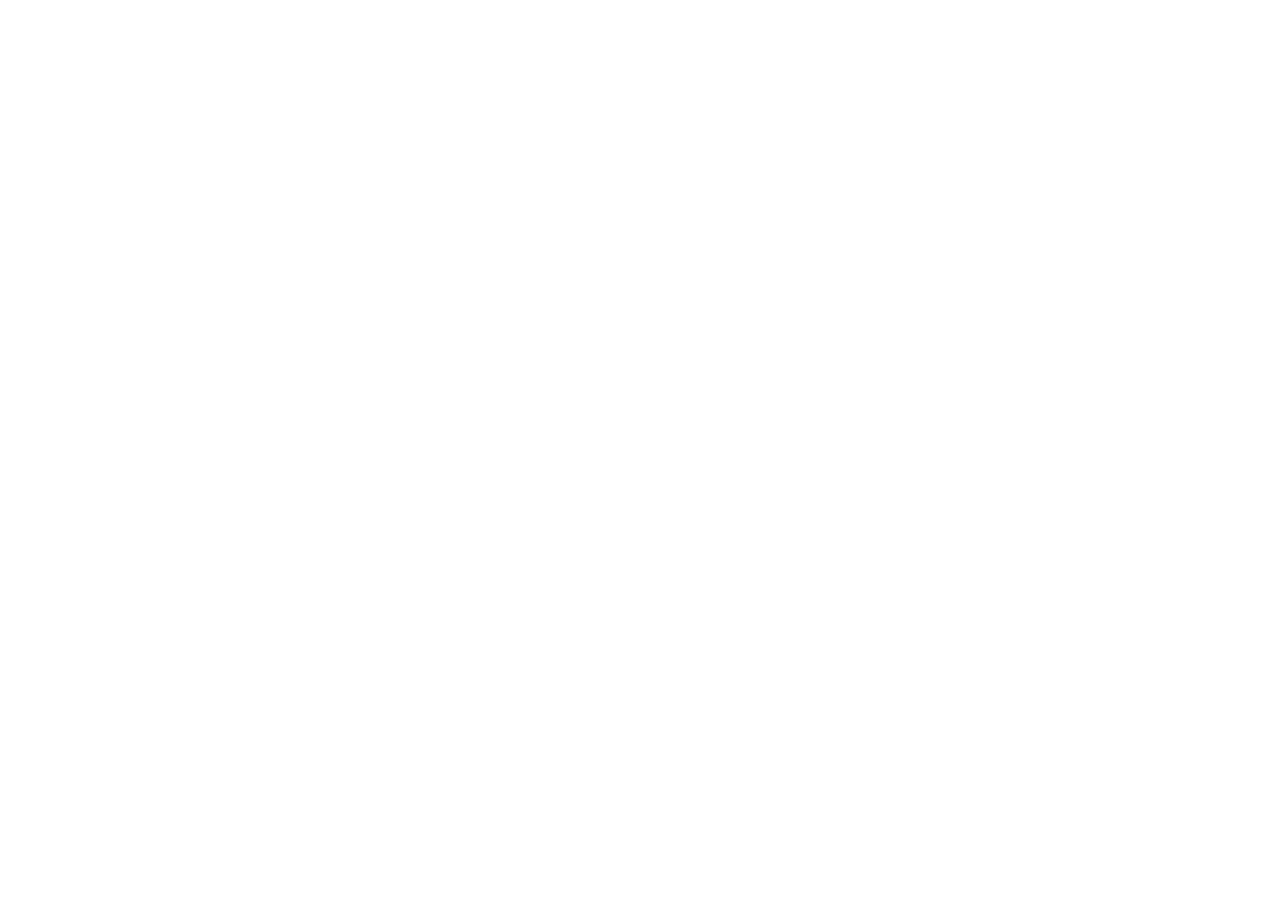
==== jsnack1/index.html @ 93b70895 "first commit" ====
<!DOCTYPE html>
<html lang="en">

<head>
    <meta charset="UTF-8">
    <meta name="viewport" content="width=device-width, initial-scale=1.0">
    <title>Document</title>
</head>

<body>

    <div id="result"></div>

    <script src="./script.js"></script>

</body>

</html>
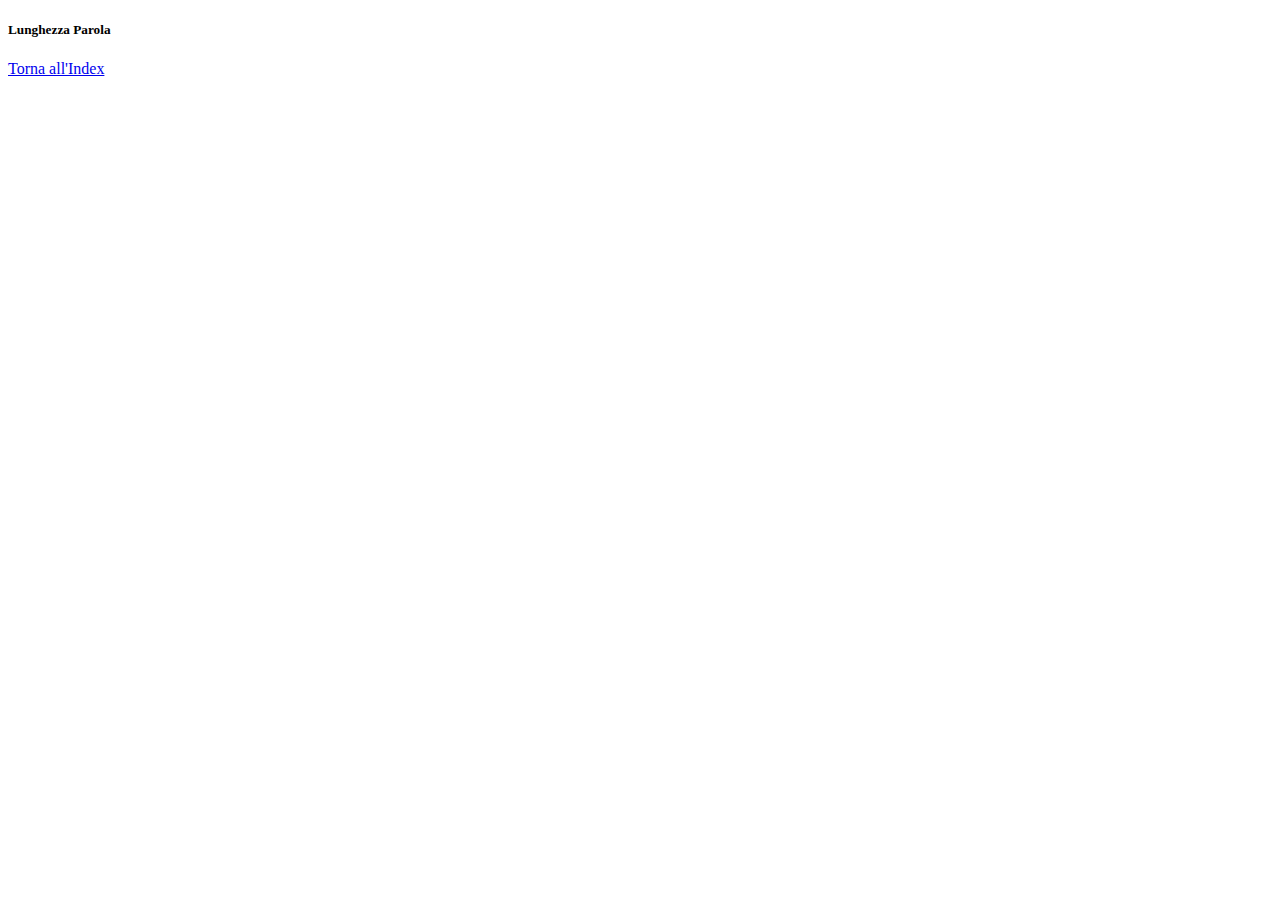
==== commit 95b05a04: "Aggiunta stilizzazione primo snack" ====
--- a/jsnack1/index.html
+++ b/jsnack1/index.html
@@ -5,13 +5,31 @@
     <meta charset="UTF-8">
     <meta name="viewport" content="width=device-width, initial-scale=1.0">
     <title>Document</title>
+
+    <link href="https://cdn.jsdelivr.net/npm/bootstrap@5.3.2/dist/css/bootstrap.min.css" rel="stylesheet"
+        integrity="sha384-T3c6CoIi6uLrA9TneNEoa7RxnatzjcDSCmG1MXxSR1GAsXEV/Dwwykc2MPK8M2HN" crossorigin="anonymous">
+
+    <link rel="stylesheet" href="./style.css">
 </head>
 
 <body>
 
-    <div id="result"></div>
+    <div class="container-fluid">
+
+        <div class="card mt-5">
+            <h5 class="card-header">Lunghezza Parola</h5>
+            <div class="card-body">
+                <p class="card-text" id="result"></p>
+                <a href="../index.html" class="btn btn-primary">Torna all'Index</a>
+            </div>
+        </div>
+
+    </div>
 
     <script src="./script.js"></script>
+    <script src="https://cdn.jsdelivr.net/npm/bootstrap@5.3.2/dist/js/bootstrap.bundle.min.js"
+        integrity="sha384-C6RzsynM9kWDrMNeT87bh95OGNyZPhcTNXj1NW7RuBCsyN/o0jlpcV8Qyq46cDfL"
+        crossorigin="anonymous"></script>
 
 </body>
 
